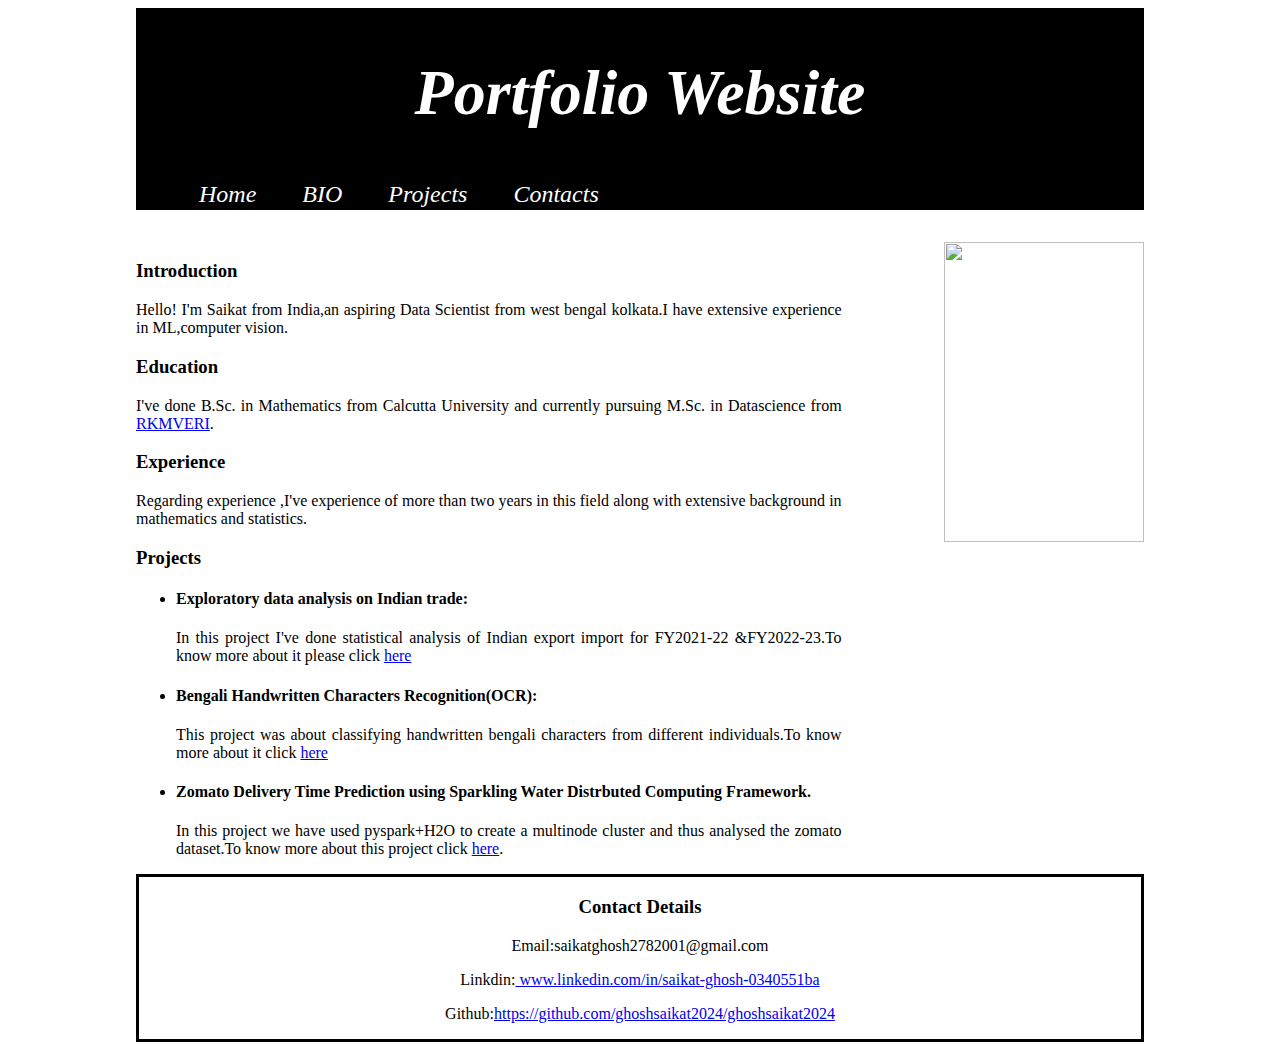
==== index.html @ 81ff38a0 "Added my personal portfolio html & css code." ====
<!Doctype html>
<html lang="en-US">
    <head>
        <meta charset="Utf-8"/>
        <title>Portfolio Website</title>
        <link rel="stylesheet" href="styles.css"/>
    </head>
    <body>
        <header>
            <h1><b>Portfolio Website</b></h1>
        
            <nav>
                <ul>
                    <li><a href="#">Home</a></li>
                    <li><a href="#">BIO</a></li>
                    <li><a href="#projects">Projects</a></li>
                    <li><a href="#contact">Contacts</a></li>
                </ul>
            </nav>
        </header>
        <div>
            <main>
                <article>
                    <section>
                        <h3>Introduction</h3>
                        <p>Hello! I'm Saikat from India,an aspiring Data Scientist from west bengal kolkata.I have extensive experience in ML,computer vision.</p>
                    </section>
                    <section>
                        <h3>Education</h3>
                        <p>I've done B.Sc. in Mathematics from Calcutta University and currently pursuing M.Sc. in Datascience from <a href="https://rkmvu.ac.in/">RKMVERI</a>.</p>
                    </section>
                    <section>
                        <h3>Experience</h3>
                        <p>Regarding experience ,I've experience of more than two years in this field along with extensive background in mathematics and statistics.</p>
                    </section>
                    <section>
                        <h3 id="projects">Projects</h3>
                        <ul>
                            <li><h4><b>Exploratory data analysis on Indian trade:</b><br></h4> 
                                <p>In this project I've done statistical analysis of Indian export import for FY2021-22 &FY2022-23.To know more about it please click <a href="EDA_Indian_Trade\main.html">here</a></p>
                            </li>
                            <li>
                                <h4><b>Bengali Handwritten Characters Recognition(OCR):</b><br></h4>
                                <p>This project was about classifying handwritten bengali characters from different individuals.To know more about it click <a href="Bengali_Handwritten_Character_recognition\main.html">here</a></p>
                            </li>
                            <li>
                                <h4><b>Zomato Delivery Time Prediction using Sparkling Water Distrbuted Computing Framework.</b></h4>
                                <p>In this project we have used pyspark+H2O to create a multinode cluster and thus analysed the zomato dataset.To know more about this project click <a href="#">here</a>.</p>
                            </li>
                        </ul>
                    </section>

                    
                </article>
            </main>
            <aside>
                <img src="C:\Users\saika\OneDrive\Desktop\html_work\portfolio_website\IMG-20210207-WA0000.jpg" width="200" height="300"/>
            </aside>
        </div>
        <footer>
            <h3 id="contact">Contact Details</h3>
            
            <p>   Email:saikatghosh2782001@gmail.com</p> 
            <p>   Linkdin:<a href="www.linkedin.com/in/saikat-ghosh-0340551ba"> www.linkedin.com/in/saikat-ghosh-0340551ba</a></p> 
            <p>Github:<a href="https://github.com/ghoshsaikat2024/ghoshsaikat2024">https://github.com/ghoshsaikat2024/ghoshsaikat2024</a></p>
            
        </footer>
    </body>
    
</html>
---- styles.css ----
html{
    width:80%;
    text-align:justify;
    padding-left: 10%;
    padding-right: 10%;
}


header{
    text-align:center;
    background-color:black;
    font-size:xx-large;
    font-style: italic;
    color: white;
    padding-top: 5px;
    /*background: conic-gradient(from 45deg,red,rgb(81, 0, 128));*/
    
}



nav{
    border-left: -100px;
    border-right: -100px;
}
nav ul{
    display: grid;
    width: 50px;
    gap: 0px;
    grid-template-columns: 1fr 1fr 1fr 1fr;
    
    
    
    
    
   
}

nav ul li {
    list-style-type: none;
    flex:1;
    
}

nav ul li a{
    color:white;
    background-color: black;
    font-size: x-large;
    padding-left: 20px;
    padding-right: 20px;
    border-style: solid;
    border-color: black;
    text-decoration: none;
    
}
nav ul li a:hover{
    /* background-color: white; */
    text-decoration: underline;
}

body{
    color: black;
    font-style: normal;
    
    
}

div{
    display: grid;
    grid-template-columns: 70% 30%; 
    
}
img{
    /* margin-right: 25px; */
    float: right;
}


footer {
    background-color: white;
    /*background: conic-gradient(from 45deg,red,rgb(81, 0, 128));*/
    color: black;
    text-align: center;
    border-style: solid;
}
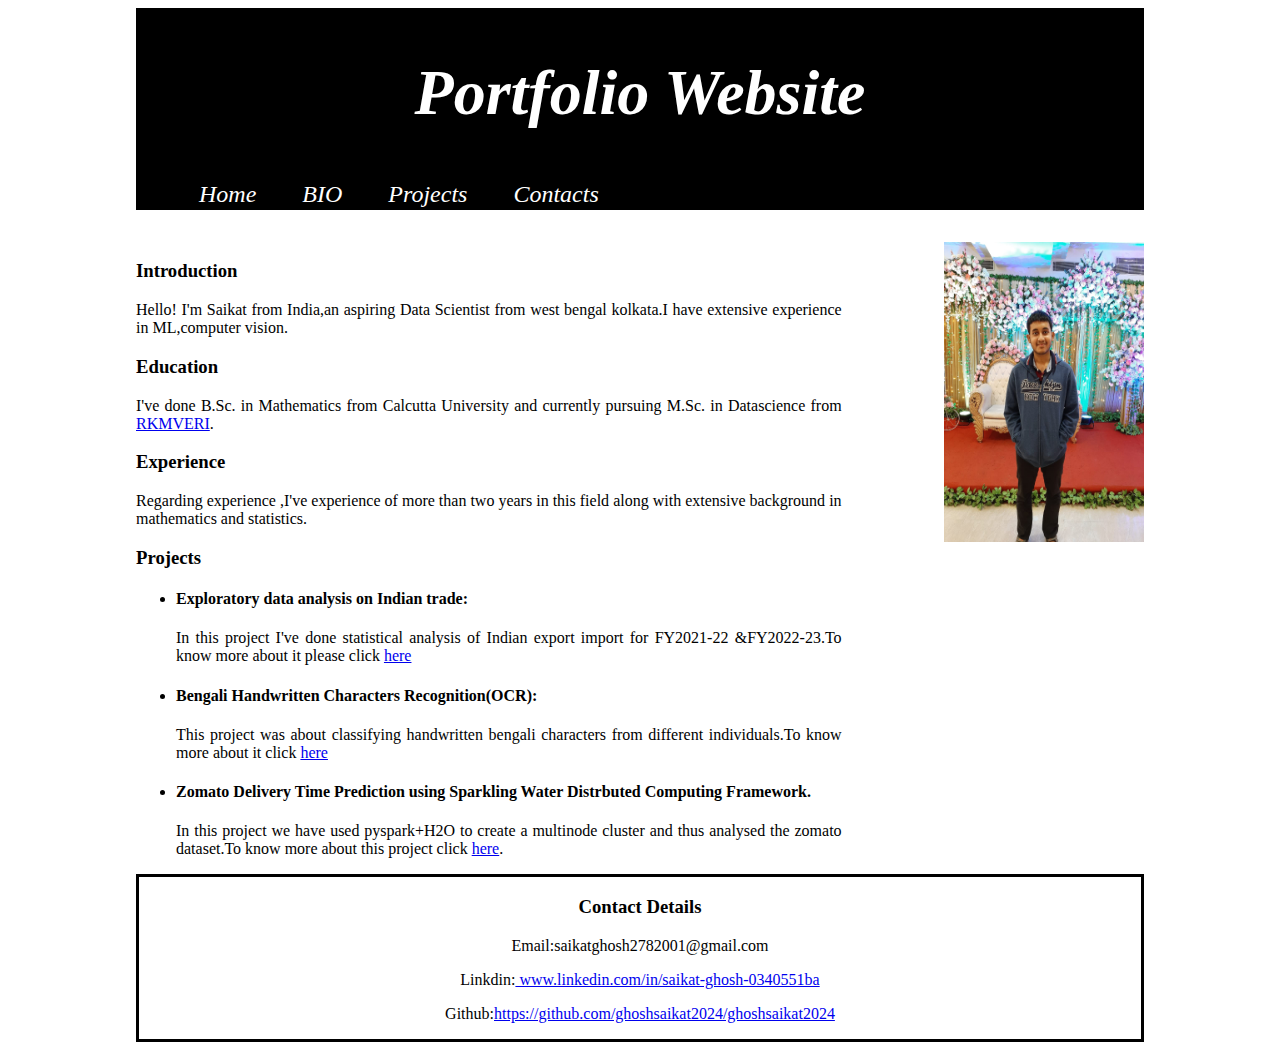
==== commit d615e969: "Update index.html" ====
--- a/index.html
+++ b/index.html
@@ -54,7 +54,7 @@
                 </article>
             </main>
             <aside>
-                <img src="C:\Users\saika\OneDrive\Desktop\html_work\portfolio_website\IMG-20210207-WA0000.jpg" width="200" height="300"/>
+                <img src="IMG-20210207-WA0000.jpg" width="200" height="300"/>
             </aside>
         </div>
         <footer>
@@ -67,4 +67,4 @@
         </footer>
     </body>
     
-</html>    +</html>    
